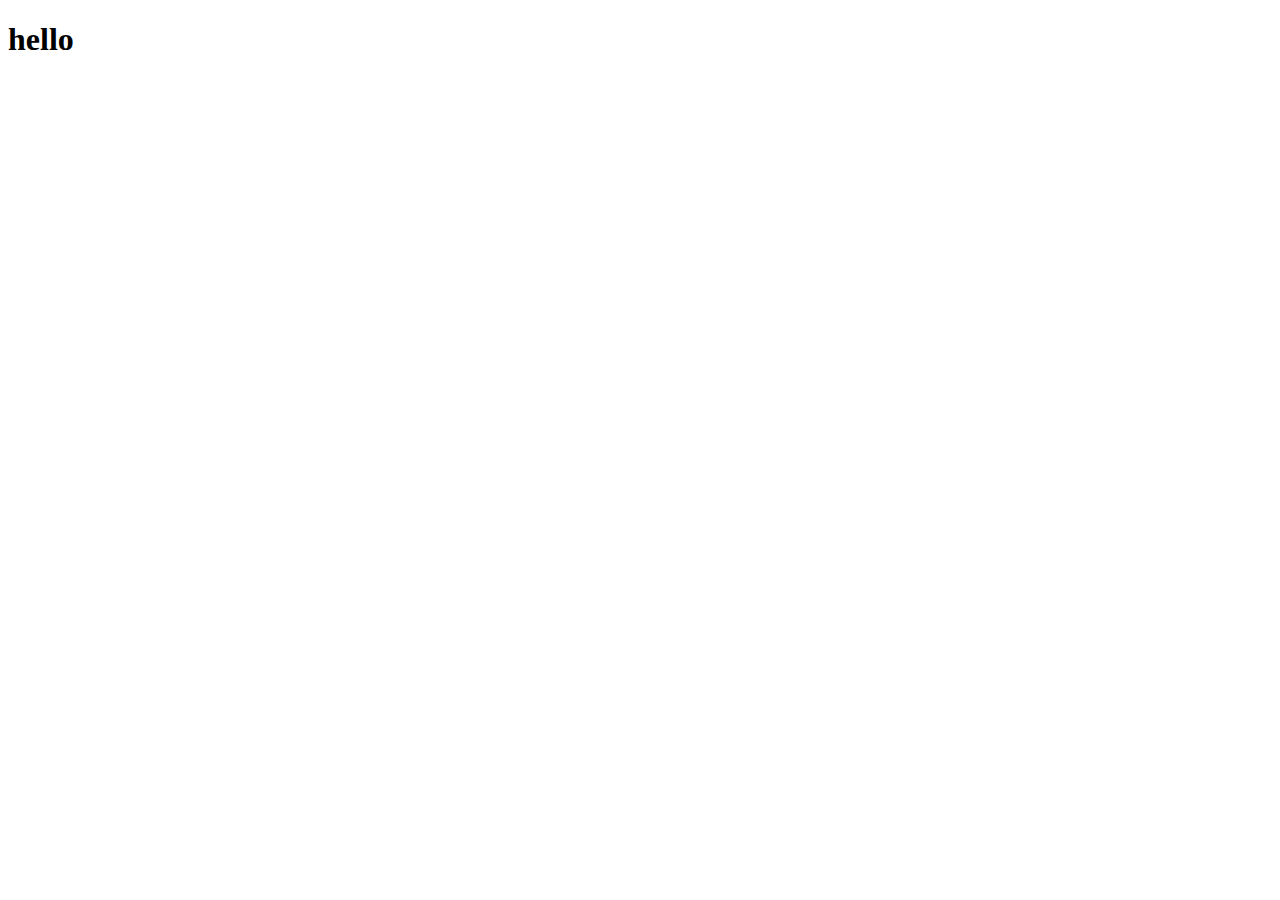
==== index.html @ 5d96a2a3 "login;new user;current user" ====
<!DOCTYPE html>
<html lang="en">
<head>
  <meta charset="UTF-8">
  <meta http-equiv="X-UA-Compatible" content="IE=edge">
  <meta name="viewport" content="width=device-width, initial-scale=1.0">
  <title>hello</title>
</head>
<body>
<h1>hello</h1>
</body>
</html>
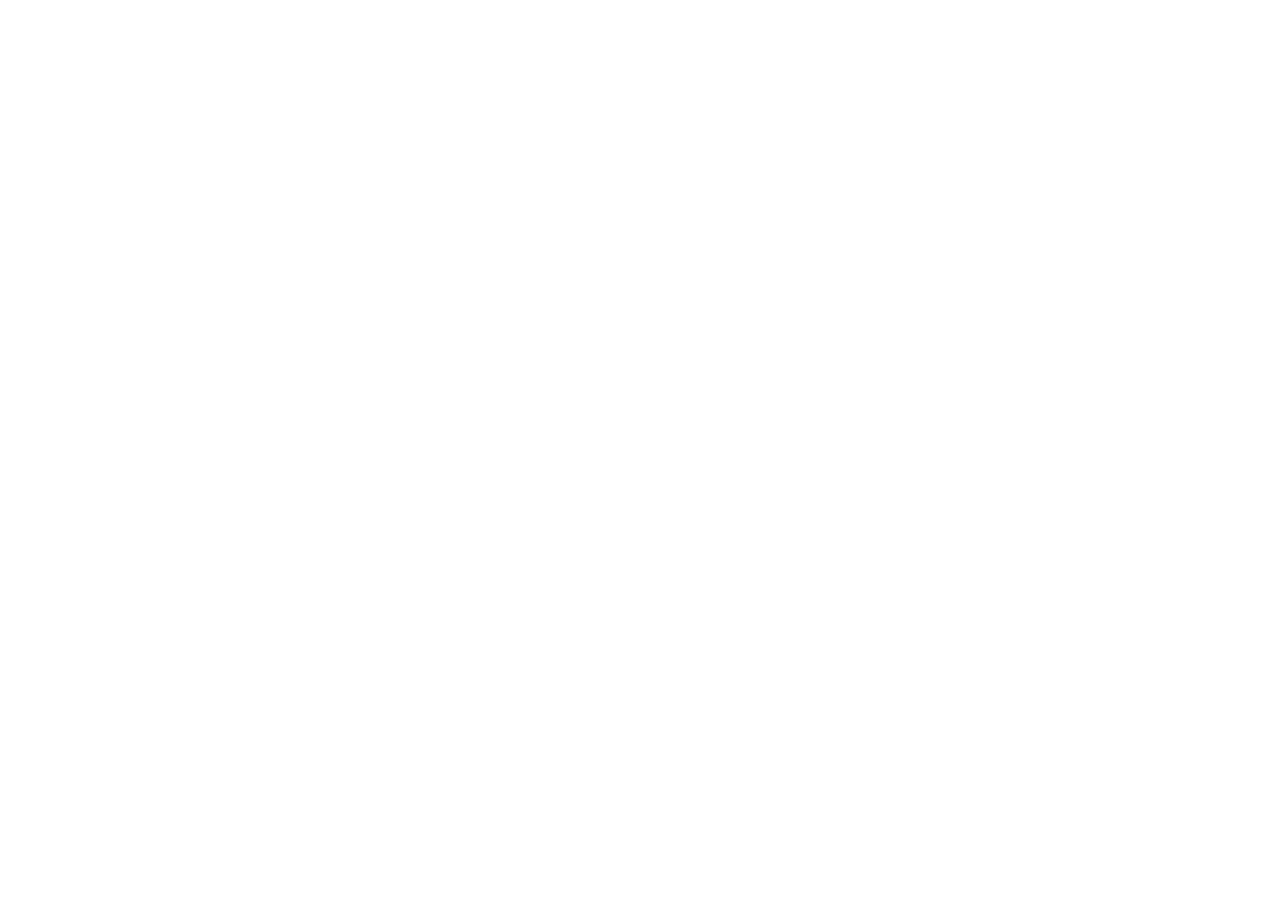
==== commit 820c807a: "login;new user;current user;logout" ====
--- a/index.html
+++ b/index.html
@@ -1,12 +1,25 @@
 <!DOCTYPE html>
 <html lang="en">
-<head>
-  <meta charset="UTF-8">
-  <meta http-equiv="X-UA-Compatible" content="IE=edge">
-  <meta name="viewport" content="width=device-width, initial-scale=1.0">
-  <title>hello</title>
-</head>
-<body>
-<h1>hello</h1>
-</body>
+  <head>
+    <meta charset="UTF-8">
+    <meta http-equiv="X-UA-Compatible" content="IE=edge">
+    <meta name="viewport" content="width=device-width, initial-scale=1.0">
+    <link rel="stylesheet" href="./src/css/main-page-style.css">
+    <title>hello</title>
+  </head>
+  <body>
+    <div class="app" id="main-app">
+      <div class="loader item"></div>
+      <div class="content item">
+        <h3 id="current-logged-user"></h3>
+          <div class="wrapper-logout" id="btn-logout">
+            <span class="material-symbols-outlined power-icon">
+              power_rounded
+            </span>
+            <span>Logout</span>
+          </div>
+      </div>
+    </div>
+    <script type="module" src="./src/js/keepLogin.js"></script>
+  </body>
 </html>--- a/src/css/main-page-style.css
+++ b/src/css/main-page-style.css
@@ -0,0 +1,83 @@
+@import url('https://fonts.googleapis.com/css2?family=Roboto:wght@400;700&display=swap');
+@import url('https://fonts.googleapis.com/css2?family=Material+Symbols+Outlined:opsz,wght,FILL,GRAD@20..48,100..700,0..1,-50..200');
+
+body{
+  margin:0 ;
+  font-family: 'Roboto',sans-serif;
+  background: #223238;
+}
+
+body * {
+  box-sizing: border-box;
+}
+.app{
+  width: 100vw;
+  height: 100vh;
+  display: flex;
+  flex-direction: column;
+  justify-content: center;
+  align-items: center;
+}
+
+.item{
+  margin: 25px 0px;
+}
+
+.loader {
+  display: inline-block;
+  width: 80px;
+  height: 80px;
+}
+.content {
+  height: 50%;
+  width: 70%;
+  display: flex;
+  justify-content: center;
+  align-items: center;
+  flex-direction: column;
+  padding: 30px 35px;
+  background: #FFD700;
+  border-radius: 15px;
+}
+.content >h3{
+  color: #223238;
+}
+.material-symbols-outlined {
+  font-variation-settings:
+  'FILL' 0,
+  'wght' 400,
+  'GRAD' 0,
+  'opsz' 48
+}
+
+.wrapper-logout{
+  display: flex;
+  border-radius: 20px;
+  background: red;
+  color: #ffff;
+  padding: 5px;
+  flex-direction: row;
+  align-items: center;
+  box-sizing: border-box;
+  font-weight: 500;
+  cursor: pointer;
+}
+.loader:after {
+  content: " ";
+  display: block;
+  width: 64px;
+  height: 64px;
+  margin: 8px;
+  border-radius: 50%;
+  border: 6px solid #FFD700;
+  border-color: #FFD700 transparent #FFD700 transparent;
+  animation: loader 1.2s linear infinite;
+}
+@keyframes loader {
+  0% {
+    transform: rotate(0deg);
+  }
+  100% {
+    transform: rotate(360deg);
+  }
+}
